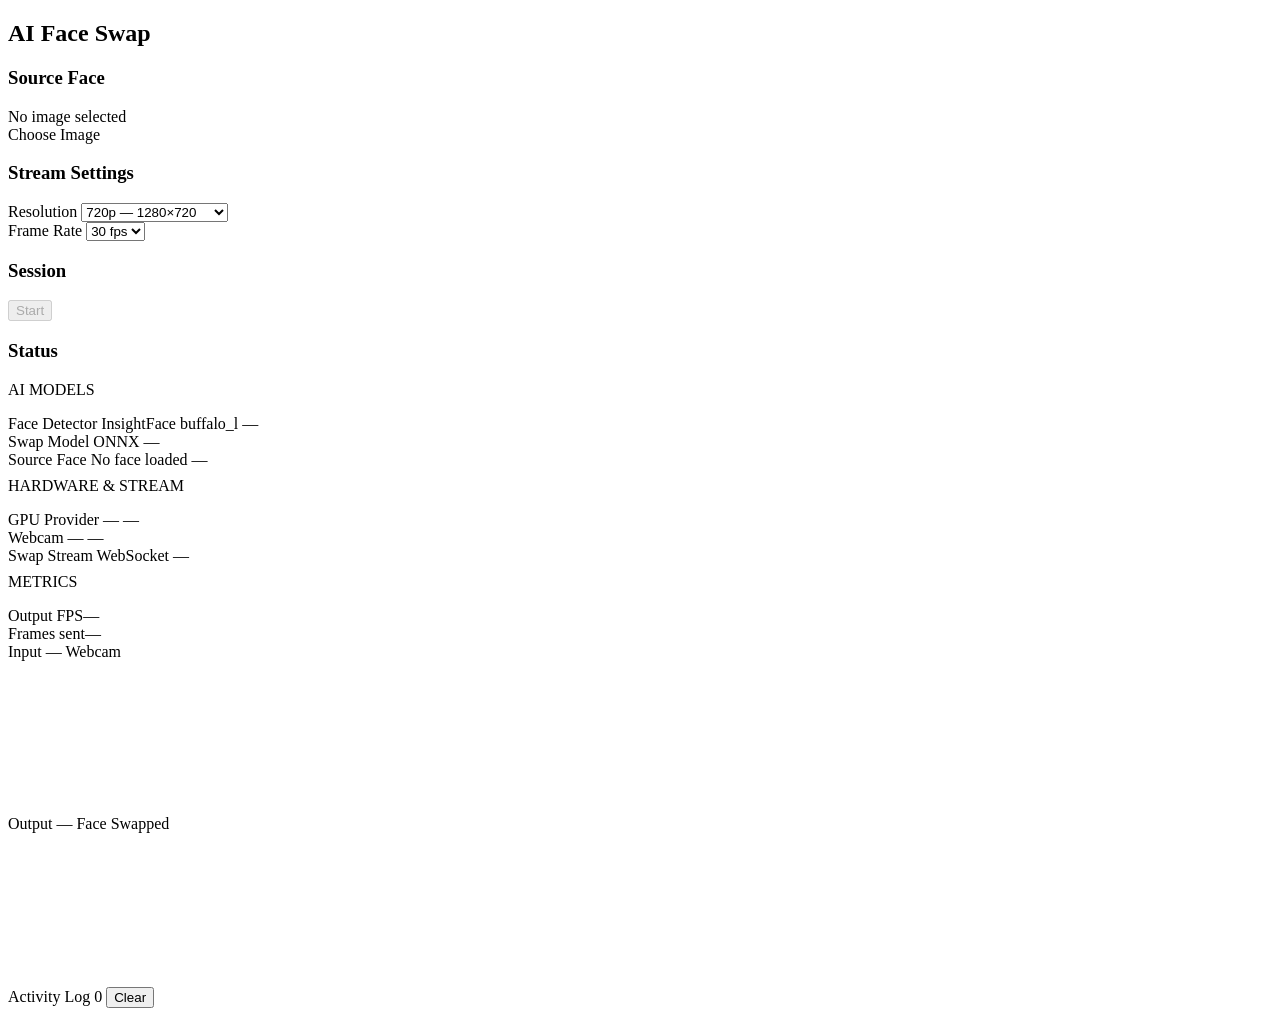
==== public/index.html @ 518fab1a "Add FastAPI server, web frontend, and real-time face swap pipeline - FastAPI backend with WebSocket " ====
<!DOCTYPE html>
<html lang="en">
<head>
  <meta charset="UTF-8">
  <meta name="viewport" content="width=device-width, initial-scale=1.0">
  <title>AI Face Swap</title>
  <link rel="stylesheet" href="/css/style.css">
</head>
<body>
  <div class="layout">

    <aside class="sidebar">
      <h2>AI Face Swap</h2>

      <section class="card">
        <h3>Source Face</h3>
        <div class="face-preview" id="facePreview">
          <img id="faceImg" src="" alt="" hidden>
          <span id="facePlaceholder">No image selected</span>
        </div>
        <label class="btn btn-outline" for="faceInput" id="faceChooseLabel">Choose Image</label>
        <input type="file" id="faceInput" accept="image/*" hidden>
        <button id="faceRemoveBtn" class="btn btn-outline btn-sm" hidden>Remove Face</button>
        <p id="faceStatus" class="status-text"></p>
      </section>

      <section class="card">
        <h3>Stream Settings</h3>
        <div class="setting-row">
          <label class="setting-label" for="resPreset">Resolution</label>
          <select id="resPreset" class="select">
            <option value="1920x1080">1080p — 1920×1080</option>
            <option value="1280x720" selected>720p — 1280×720</option>
            <option value="848x480">480p — 848×480</option>
            <option value="640x360">360p — 640×360</option>
            <option value="424x240">240p — 424×240</option>
            <option value="256x144">144p — 256×144</option>
          </select>
        </div>
        <div class="setting-row">
          <label class="setting-label" for="fpsPreset">Frame Rate</label>
          <select id="fpsPreset" class="select">
            <option value="15">15 fps</option>
            <option value="25">25 fps</option>
            <option value="30" selected>30 fps</option>
          </select>
        </div>
      </section>

      <section class="card">
        <h3>Session</h3>
        <button id="startBtn" class="btn btn-primary" disabled>Start</button>
        <button id="stopBtn" class="btn btn-danger" hidden>Stop</button>
        <p id="sessionStatus" class="status-text"></p>
      </section>

      <section class="card" id="obsCard" hidden>
        <h3>OBS Stream</h3>
        <p class="label">MJPEG URL (Media Source):</p>
        <code id="mjpegUrl" class="url-display"></code>
        <button id="copyMjpeg" class="btn btn-outline btn-sm">Copy URL</button>
        <p class="label" style="margin-top:4px">Viewer page (Browser Source):</p>
        <code id="viewerUrl" class="url-display"></code>
        <button id="copyViewer" class="btn btn-outline btn-sm">Copy URL</button>
      </section>

      <section class="card status-card">
        <h3>Status</h3>

        <p class="status-section-label">AI MODELS</p>
        <div class="status-row" id="st-face-detector">
          <span class="status-dot dot-idle"></span>
          <span class="status-info">
            <span class="status-name">Face Detector</span>
            <span class="status-sub">InsightFace buffalo_l</span>
          </span>
          <span class="status-badge">—</span>
        </div>
        <div class="status-row" id="st-swap-model">
          <span class="status-dot dot-idle"></span>
          <span class="status-info">
            <span class="status-name">Swap Model</span>
            <span class="status-sub" id="st-swap-model-sub">ONNX</span>
          </span>
          <span class="status-badge">—</span>
        </div>
        <div class="status-row" id="st-source-face">
          <span class="status-dot dot-idle"></span>
          <span class="status-info">
            <span class="status-name">Source Face</span>
            <span class="status-sub" id="st-source-face-sub">No face loaded</span>
          </span>
          <span class="status-badge">—</span>
        </div>

        <p class="status-section-label" style="margin-top:8px">HARDWARE &amp; STREAM</p>
        <div class="status-row" id="st-gpu-provider">
          <span class="status-dot dot-idle"></span>
          <span class="status-info">
            <span class="status-name">GPU Provider</span>
            <span class="status-sub" id="st-gpu-sub">—</span>
          </span>
          <span class="status-badge">—</span>
        </div>
        <div class="status-row" id="st-webcam">
          <span class="status-dot dot-idle"></span>
          <span class="status-info">
            <span class="status-name">Webcam</span>
            <span class="status-sub" id="st-webcam-sub">—</span>
          </span>
          <span class="status-badge">—</span>
        </div>
        <div class="status-row" id="st-swap-ws">
          <span class="status-dot dot-idle"></span>
          <span class="status-info">
            <span class="status-name">Swap Stream</span>
            <span class="status-sub">WebSocket</span>
          </span>
          <span class="status-badge">—</span>
        </div>

        <p class="status-section-label" style="margin-top:8px">METRICS</p>
        <div class="metric"><span>Output FPS</span><span id="mFps">—</span></div>
        <div class="metric"><span>Frames sent</span><span id="mSent">—</span></div>
      </section>
    </aside>

    <main class="feeds">
      <div class="feed-card">
        <div class="feed-label">Input — Webcam</div>
        <video id="inputVideo" autoplay muted playsinline></video>
      </div>
      <div class="feed-card">
        <div class="feed-label">Output — Face Swapped</div>
        <canvas id="outputCanvas"></canvas>
      </div>
    </main>

    <section class="log-panel">
      <div class="log-header">
        <span class="log-title">Activity Log</span>
        <span id="logCount" class="log-count">0</span>
        <button id="logClear" class="log-clear">Clear</button>
      </div>
      <div id="logBody" class="log-body"></div>
    </section>

  </div>

  <script type="module" src="/js/session.js"></script>
</body>
</html>
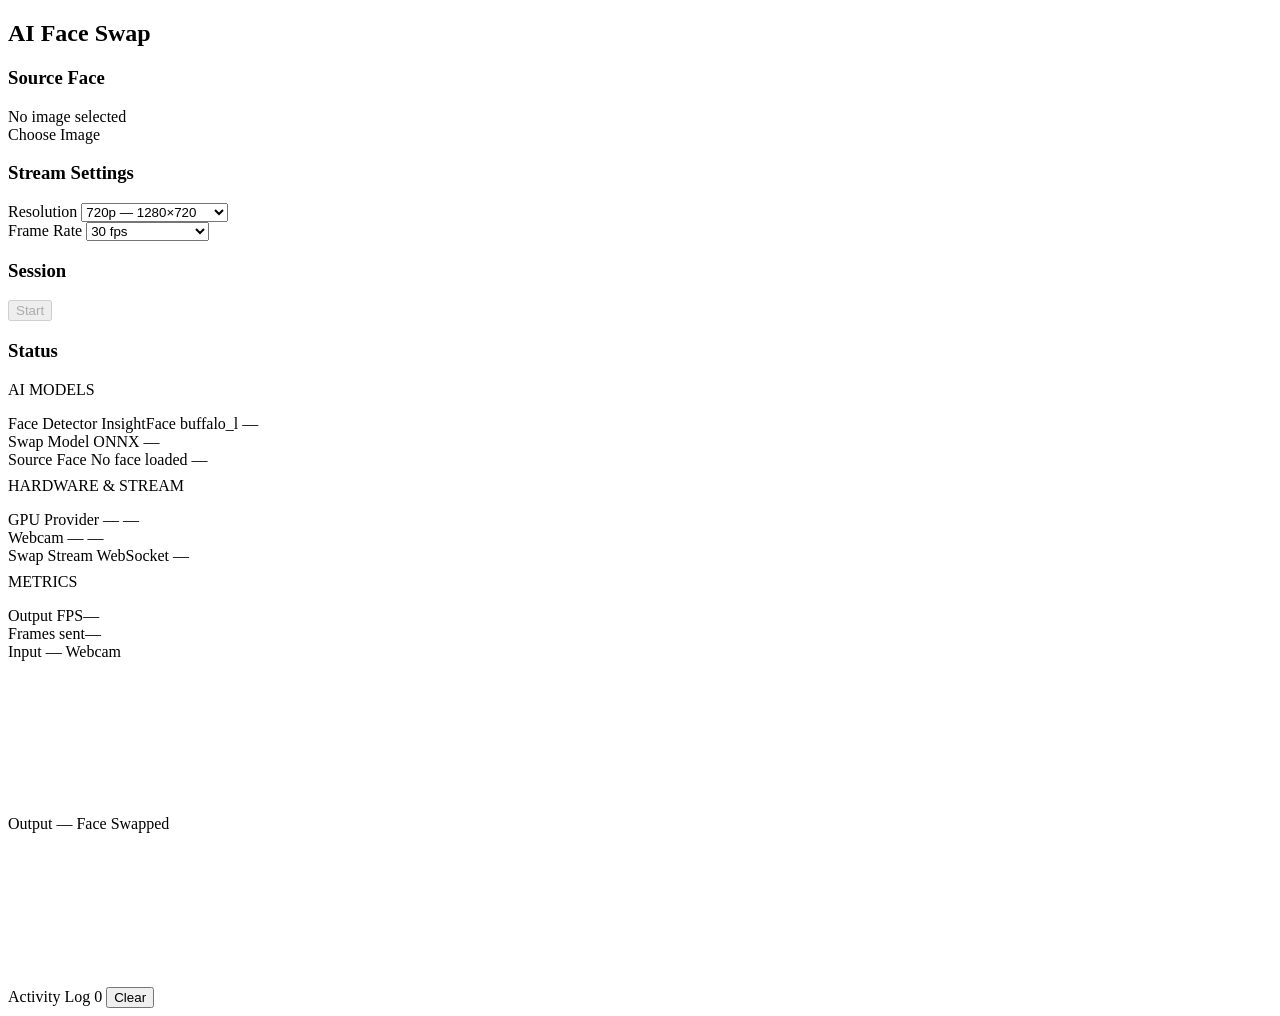
==== commit c0680f26: "Add unified FPS control and per-stage pipeline metrics - FPS preset (5/10/15/20/25/30/MAX) now contr" ====
--- a/public/index.html
+++ b/public/index.html
@@ -40,9 +40,13 @@
         <div class="setting-row">
           <label class="setting-label" for="fpsPreset">Frame Rate</label>
           <select id="fpsPreset" class="select">
+            <option value="5">5 fps</option>
+            <option value="10">10 fps</option>
             <option value="15">15 fps</option>
+            <option value="20">20 fps</option>
             <option value="25">25 fps</option>
             <option value="30" selected>30 fps</option>
+            <option value="0">MAX (uncapped)</option>
           </select>
         </div>
       </section>
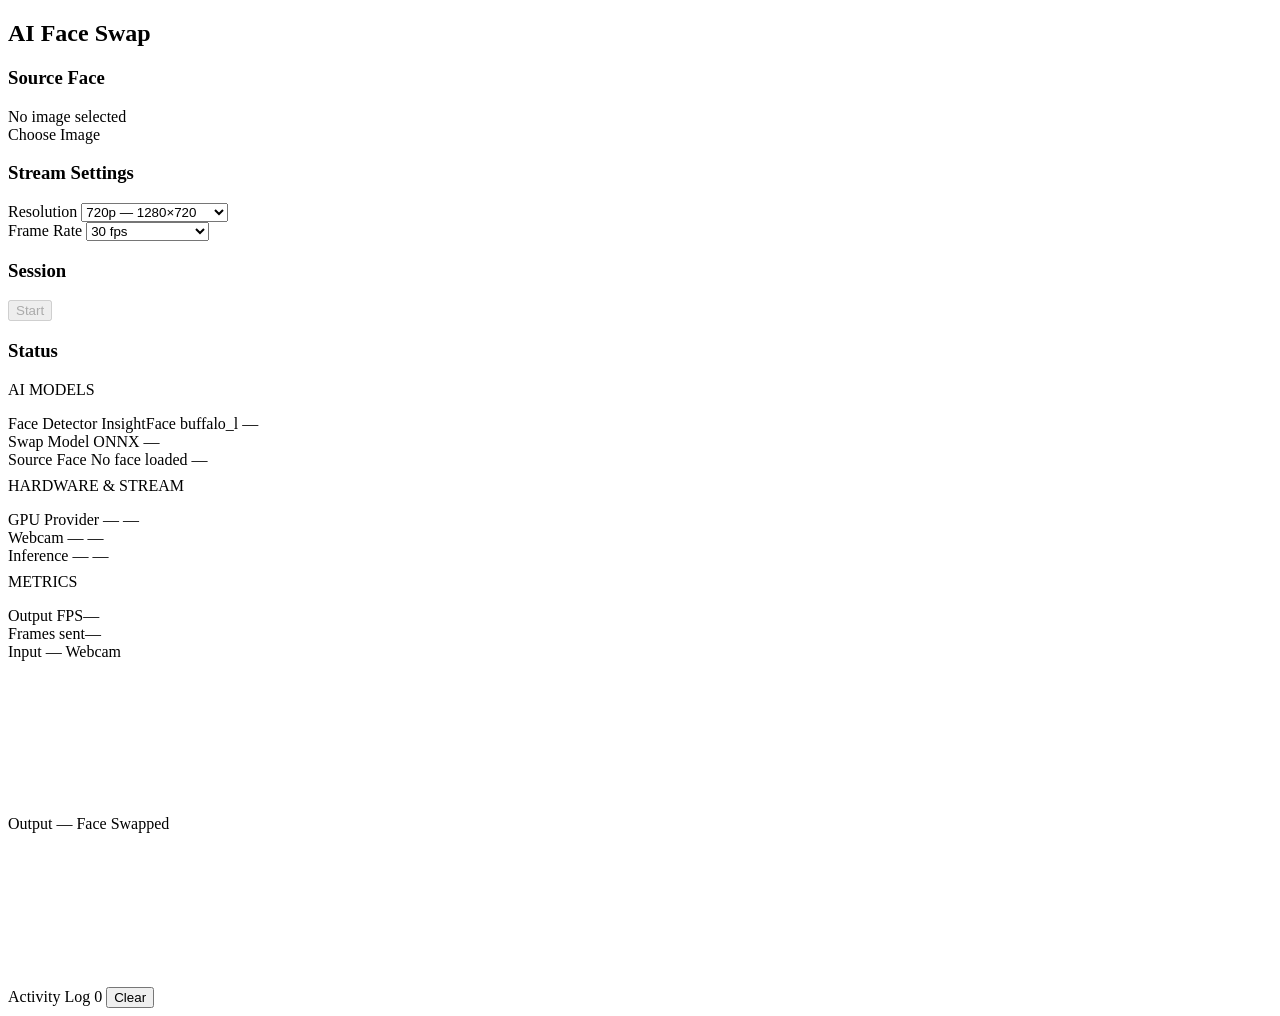
==== commit c011c2a1: "Add hybrid client-side inference with onnxruntime-web - inference-engine.js: runs SCRFD face detecti" ====
--- a/public/index.html
+++ b/public/index.html
@@ -5,6 +5,7 @@
   <meta name="viewport" content="width=device-width, initial-scale=1.0">
   <title>AI Face Swap</title>
   <link rel="stylesheet" href="/css/style.css">
+  <script src="https://cdn.jsdelivr.net/npm/onnxruntime-web@1.19.2/dist/ort.min.js"></script>
 </head>
 <body>
   <div class="layout">
@@ -117,8 +118,8 @@
         <div class="status-row" id="st-swap-ws">
           <span class="status-dot dot-idle"></span>
           <span class="status-info">
-            <span class="status-name">Swap Stream</span>
-            <span class="status-sub">WebSocket</span>
+            <span class="status-name">Inference</span>
+            <span class="status-sub">—</span>
           </span>
           <span class="status-badge">—</span>
         </div>
